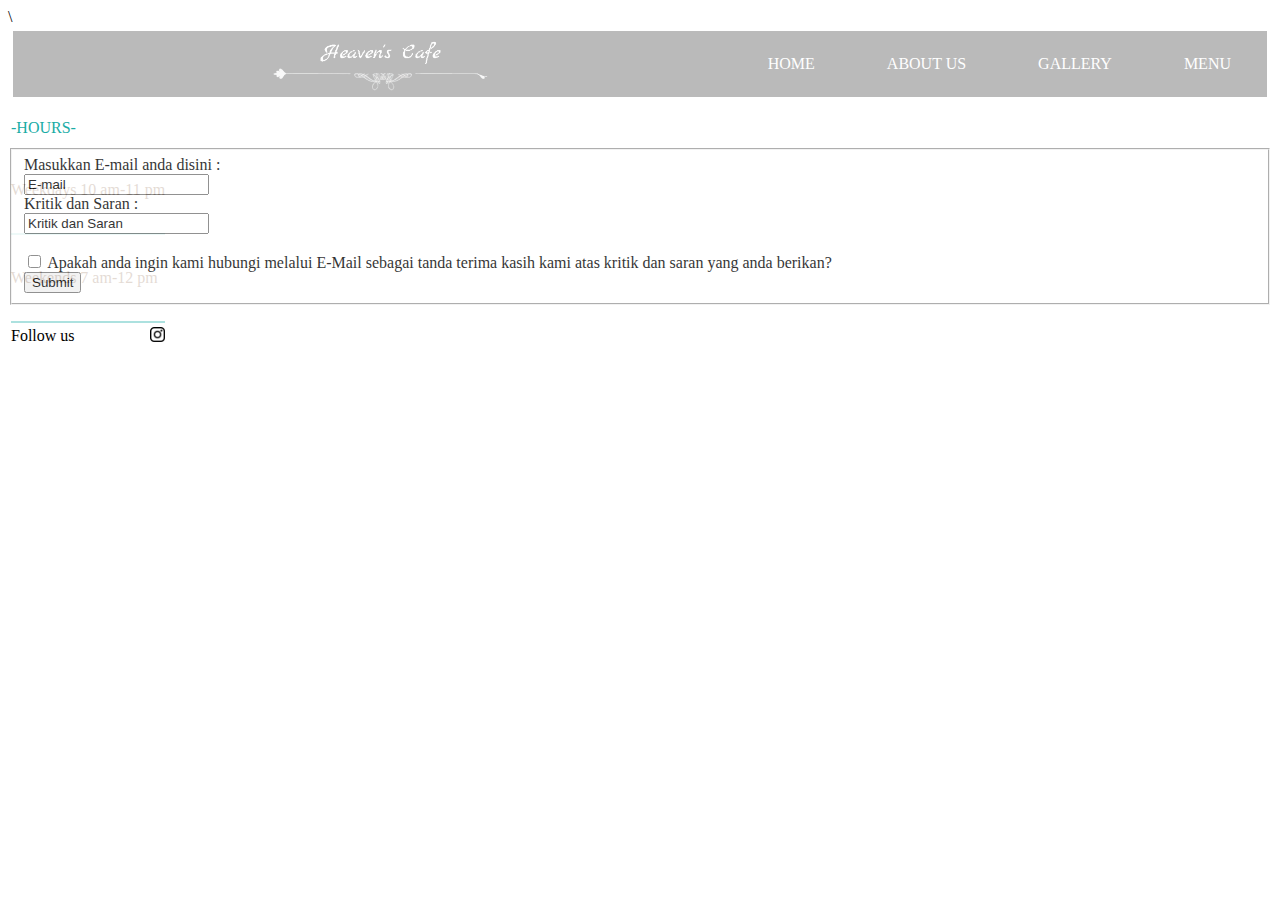
==== gallery.html @ 5e656ffd "Merge pull request #2 from ZinedineR/new" ====
<!DOCTYPE html>
<html lang="en" xmlns="http://www.w3.org/1999/html">
<head>\
    <link rel="icon"  type="image/jpeg" href="object/head.png">
    <meta charset="UTF-8">
    <title>Heaven's Cafe</title>
    <link rel="stylesheet" href="style/heaven.css">
</head>
    <header>
    <ul>
        <li class="logo"><img src="object/logo.png"></li>
        <li><a href="menu.html">MENU</a></li>
        <li><a href="gallery.html">GALLERY</a></li>
        <li><a href="about.html">ABOUT US</a></li>
        <li><a href="index.html">HOME</a></li>
    </ul>
    </header>

    <section>
    <table>
        <tbody>
        <tr>
            <td>
                <tr>
                    <td class="hour">-HOURS-</td>
                </tr>
                <tr>
                    <td class="when">Weekdays 10 am-11 pm</td>
                </tr>
                <tr>
                    <td><div class="line"></div> </td>
                </tr>
                <tr>
                    <td class="when">Weekends 7 am-12 pm</td>
                </tr>
                <tr>
                    <td><div class="line"></div></td>
                </tr>
            </td>
        </tr>
        <tr>
            <td><div class="follow">Follow us</div><a><img class="size" width="15" height="15" src="object/insta.png"></a></td>
        </tr>
        </tbody>
    </table>
    </section>
    <footer>
        <form>
            <fieldset>
                <label for="name">Masukkan E-mail anda disini :</label><br>
  				<input type="text" id="email" name="email" value="E-mail"><br>
				<label for="kritiksaran">Kritik dan Saran :</label><br>
				<input type="text" id="kritiksaran" name="kritiksaran" value="Kritik dan Saran"><br><br>
				<input type="checkbox" id="subscribe" name="subscribe" value="Subscribe">
  				<label for="subscribe"> Apakah anda ingin kami hubungi melalui E-Mail sebagai tanda terima kasih kami atas kritik dan saran yang anda berikan?</label><br>
				<input type="submit" value="Submit">
            </fieldset>
        </form>
    </footer>
</body>

</html>
---- style/heaven.css ----
* {
    box-sizing: border-box;
}
html {
}
body {
    background-image: url("../object/home.png");
    background-position: center center;
    background-repeat: no-repeat;
    background-attachment: fixed;
    background-size: cover;
}
header {
    padding: 5px;
}
section.home {
    float: right;
    position: relative;
}
section.nothome{
    position: relative;
}
footer{
    clear: both;
    position: relative;
    height: 200px;
    margin-top: -200px
}
ul {
    list-style-type: none;
    margin: auto;
    padding: 0;
    overflow: hidden;
    background-color: #a9a9a9;
    opacity: 80%;
}
li.logo{
    float: left;
    margin-left: 20%;
}
li.logo img{
    margin: auto;
    display: block;
    max-height: 50%;
    height: 60px;
}
li {
    float: right;
}

li a {
    display: block;
    color: white;
    text-align: center;
    padding: 24px 36px;
    text-decoration: none;
}

li a:hover:not(.active) {
    background-color: #111;
}

.active {
    color: saddlebrown;
}

table.home {
    margin-top: 50px;
    margin-right: 20px;
    padding: 80;
    text-align: center;
    background-color: white;
    opacity: 80%;
    margin-bottom: 154px;
}
table.about {
    margin-top: 50px;
    margin-bottom: 154px;
    margin-right: auto;
    margin-left: auto;
    padding: 80;
    text-align: center;
    background-color: white;
    opacity: 80%;
}
table.home td, table.about td{
    padding: 15px;
}
td.hour {
    height: 40px;
    color:#1aaca5;
}
td.when {
    height: 80px;
    color: #784d2c;
}
td.texty {
    font-family: Corbel;
    font-size: large;
    height: 80px;
    color: #784d2c;
}

.follow{
    float: left;
}
.line{
    width: 100%;
    height: 2px;
    margin-left: auto;
    margin-right: auto;
    background-color: #ace1df;
    border: 0 none;
}
.size {
    float: right ;
}
form {
    background-color: white;
    opacity: 80%;
}
form table{

}
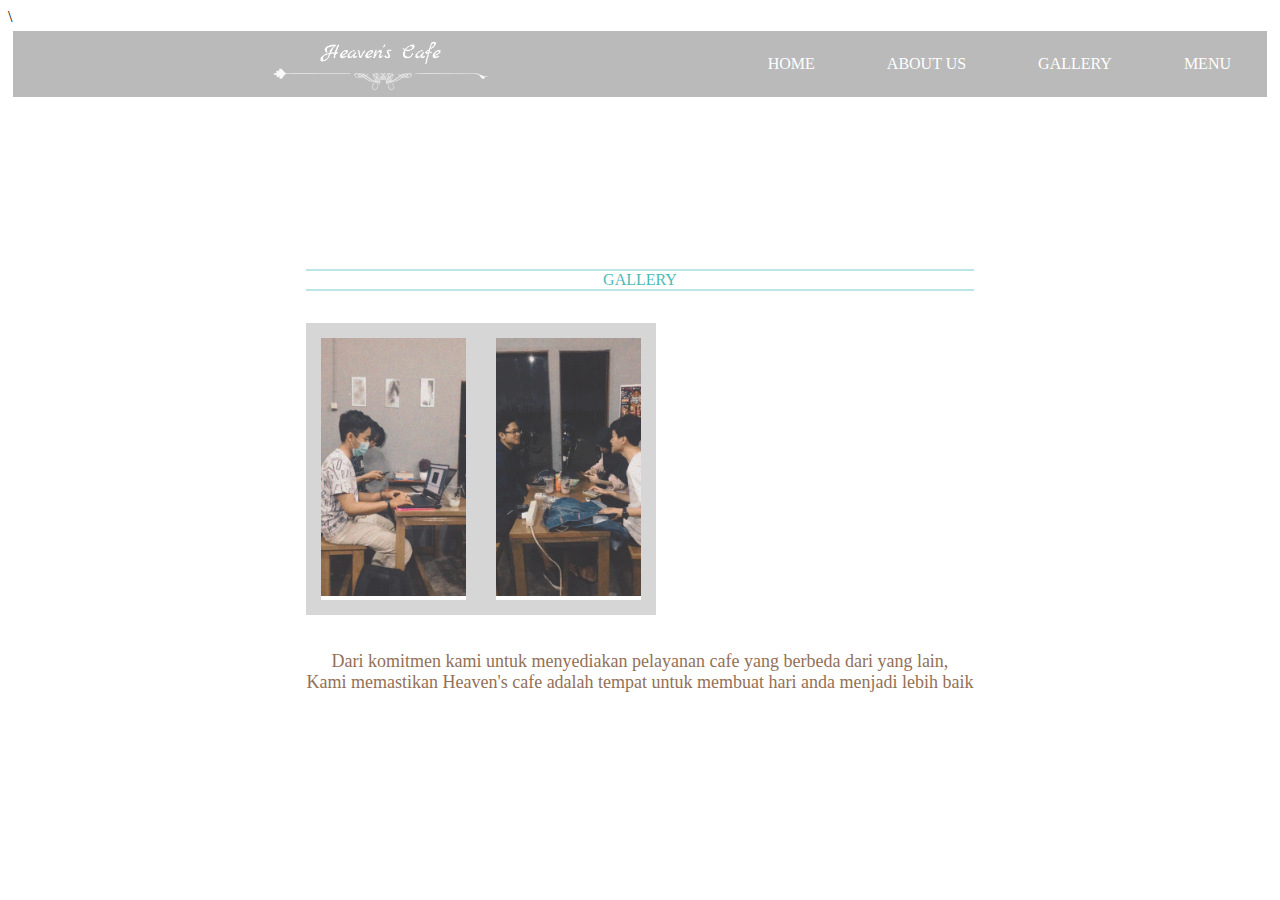
==== commit 2dc6c5e3: "Hari Pahlawan" ====
--- a/gallery.html
+++ b/gallery.html
@@ -17,46 +17,37 @@
     </header>
 
     <section>
-    <table>
-        <tbody>
-        <tr>
-            <td>
+    <table class="about">
+        <td>
+            <tr>
                 <tr>
-                    <td class="hour">-HOURS-</td>
+                    <td class="hour"><div class="line"></div>GALLERY<div class="line"></div></td>
                 </tr>
                 <tr>
-                    <td class="when">Weekdays 10 am-11 pm</td>
+                    <td>
+                        <div class="gallery">
+                          <a href="object/gl1.jpeg">
+                            <img src="object/gl1.jpeg">
+                          </a> 
+                        </div>
+                        <div class="gallery">
+                          <a href="object/gl2.jpeg">
+                            <img src="object/gl2.jpeg">
+                          </a>
+                        </div>
+                    </td>
                 </tr>
                 <tr>
-                    <td><div class="line"></div> </td>
+                    <td class="texty">
+                        Dari komitmen kami untuk menyediakan pelayanan cafe yang berbeda dari yang lain,
+                        <br>Kami memastikan Heaven's cafe adalah tempat untuk membuat hari anda menjadi lebih baik
+                    </td>
                 </tr>
-                <tr>
-                    <td class="when">Weekends 7 am-12 pm</td>
-                </tr>
-                <tr>
-                    <td><div class="line"></div></td>
-                </tr>
-            </td>
-        </tr>
-        <tr>
-            <td><div class="follow">Follow us</div><a><img class="size" width="15" height="15" src="object/insta.png"></a></td>
-        </tr>
-        </tbody>
+            </tr>
+        </td>
     </table>
+
     </section>
-    <footer>
-        <form>
-            <fieldset>
-                <label for="name">Masukkan E-mail anda disini :</label><br>
-  				<input type="text" id="email" name="email" value="E-mail"><br>
-				<label for="kritiksaran">Kritik dan Saran :</label><br>
-				<input type="text" id="kritiksaran" name="kritiksaran" value="Kritik dan Saran"><br><br>
-				<input type="checkbox" id="subscribe" name="subscribe" value="Subscribe">
-  				<label for="subscribe"> Apakah anda ingin kami hubungi melalui E-Mail sebagai tanda terima kasih kami atas kritik dan saran yang anda berikan?</label><br>
-				<input type="submit" value="Submit">
-            </fieldset>
-        </form>
-    </footer>
 </body>
 
 </html>--- a/style/heaven.css
+++ b/style/heaven.css
@@ -120,6 +120,46 @@
     opacity: 80%;
 }
 form table{
-
+    border-spacing: 0;
+    border-collapse: collapse;
+    border-radius: 6px;
+    overflow: hidden;
+    max-width: 100%;
+    width: 100%;
+    margin: 0 auto;
+    position: relative;
+}
+form table td, form table th{
+    padding-left: 8px;
+}
+table thead tr {
+    height: 60px;
+    background: sandybrown;
+    font-size: 16px;
+}
+table tbody tr {
+    height: 48px;
+    border-bottom: 1px solid #E3F1D5;
 }
 
+div.gallery {
+  margin-left:auto;
+  margin-right:auto;
+  border: 15px solid #ccc;
+  float: left;
+  width: 175px;
+}
+
+div.gallery:hover {
+  border: 0px solid #777;
+}
+
+div.gallery img {
+  width: 100%;
+  height: 100%;
+}
+
+div.desc {
+  padding: 15px;
+  text-align: center;
+}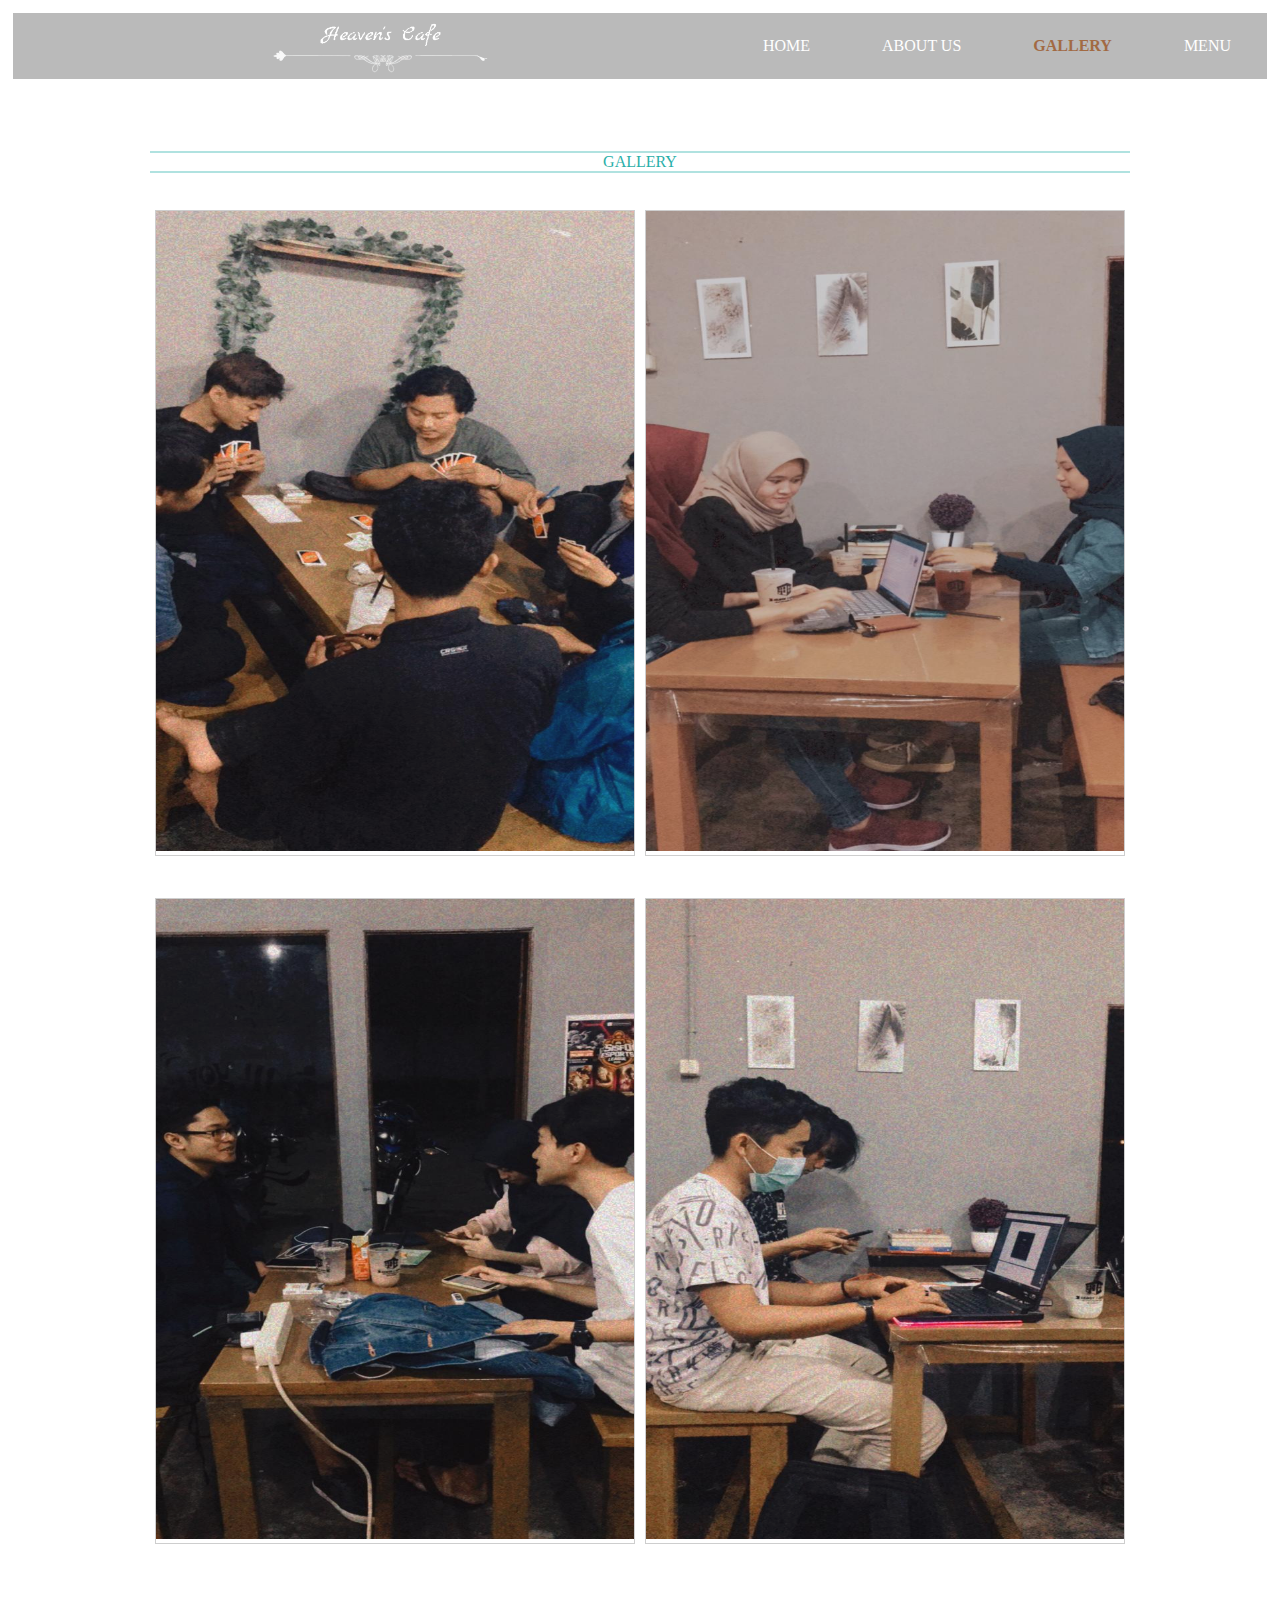
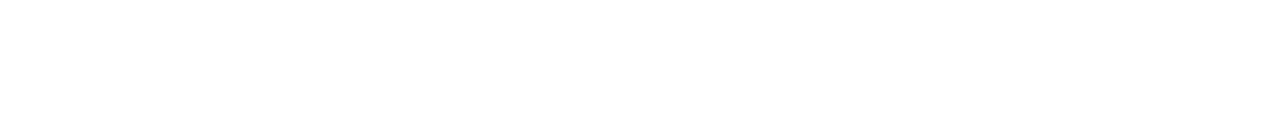
==== commit 16e97868: "Merge branch 'main' of https://github.com/ZinedineR/zinediner.github.io into main" ====
--- a/gallery.html
+++ b/gallery.html
@@ -1,53 +1,61 @@
 <!DOCTYPE html>
 <html lang="en" xmlns="http://www.w3.org/1999/html">
-<head>\
-    <link rel="icon"  type="image/jpeg" href="object/head.png">
+<head>
+    <link rel="icon" type="image/jpeg" href="object/head.png">
     <meta charset="UTF-8">
     <title>Heaven's Cafe</title>
     <link rel="stylesheet" href="style/heaven.css">
 </head>
-    <header>
+<header>
     <ul>
         <li class="logo"><img src="object/logo.png"></li>
         <li><a href="menu.html">MENU</a></li>
-        <li><a href="gallery.html">GALLERY</a></li>
+        <li><a class="current" href="gallery.html">GALLERY</a></li>
         <li><a href="about.html">ABOUT US</a></li>
         <li><a href="index.html">HOME</a></li>
     </ul>
-    </header>
+</header>
 
-    <section>
+<section>
     <table class="about">
-        <td>
             <tr>
-                <tr>
-                    <td class="hour"><div class="line"></div>GALLERY<div class="line"></div></td>
-                </tr>
-                <tr>
-                    <td>
-                        <div class="gallery">
-                          <a href="object/gl1.jpeg">
+                <td class="hour">
+                    <div class="line"></div>
+                    GALLERY
+                    <div class="line"></div>
+                </td>
+            </tr>
+            <tr>
+                <td>
+                    <div class="gallery">
+                        <a href="object/gl1.jpeg">
+                            <img src="object/gl4.jpeg">
+                        </a>
+                    </div>
+                    <div class="gallery">
+                        <a href="object/gl2.jpeg">
+                            <img src="object/gl3.jpeg">
+                        </a>
+                    </div>
+                </td>
+            </tr>
+            <tr>
+                <td>
+                    <div class="gallery">
+                        <a href="object/gl3.jpeg">
+                            <img src="object/gl2.jpeg">
+                        </a>
+                    </div>
+                    <div class="gallery">
+                        <a href="object/gl4.jpeg">
                             <img src="object/gl1.jpeg">
-                          </a> 
-                        </div>
-                        <div class="gallery">
-                          <a href="object/gl2.jpeg">
-                            <img src="object/gl2.jpeg">
-                          </a>
-                        </div>
-                    </td>
-                </tr>
-                <tr>
-                    <td class="texty">
-                        Dari komitmen kami untuk menyediakan pelayanan cafe yang berbeda dari yang lain,
-                        <br>Kami memastikan Heaven's cafe adalah tempat untuk membuat hari anda menjadi lebih baik
-                    </td>
-                </tr>
+                        </a>
+                    </div>
+                </td>
             </tr>
-        </td>
     </table>
 
-    </section>
+</section>
 </body>
 
 </html>--- a/style/heaven.css
+++ b/style/heaven.css
@@ -60,18 +60,32 @@
     background-color: #111;
 }
 
-.active {
+a:active {
     color: saddlebrown;
 }
-
+a.current {
+    color: saddlebrown;
+    font-weight: bold;
+}
+ul.navbar-responsive li.navbar-children ul{
+    display: None;
+    list-style: none;
+}
+ul.navbar-responsive li.navbar-children.active ul{
+    display: inline;
+}
+.ig:hover{
+    filter: drop-shadow(0 0 5px grey);
+}
 table.home {
     margin-top: 50px;
     margin-right: 20px;
     padding: 80;
     text-align: center;
     background-color: white;
-    opacity: 80%;
+    opacity: 95%;
     margin-bottom: 154px;
+    border-style: none
 }
 table.about {
     margin-top: 50px;
@@ -81,7 +95,7 @@
     padding: 80;
     text-align: center;
     background-color: white;
-    opacity: 80%;
+    opacity: 95%;
 }
 table.home td, table.about td{
     padding: 15px;
@@ -103,6 +117,11 @@
 
 .follow{
     float: left;
+    color: white;
+}
+.rowfollow{
+    width: 240px;
+    background-color: #6b3b17;
 }
 .line{
     width: 100%;
@@ -110,6 +129,14 @@
     margin-left: auto;
     margin-right: auto;
     background-color: #ace1df;
+    border: 0 none;
+}
+.linemenu{
+    width: 100%;
+    height: 2px;
+    margin-left: auto;
+    margin-right: auto;
+    background-color: black;
     border: 0 none;
 }
 .size {
@@ -143,23 +170,45 @@
 }
 
 div.gallery {
-  margin-left:auto;
-  margin-right:auto;
-  border: 15px solid #ccc;
+  margin: 5px;
+  border: 1px solid #ccc;
   float: left;
-  width: 175px;
+  width: 480px;
+  position: relative;
 }
 
 div.gallery:hover {
-  border: 0px solid #777;
+  border: 1px solid #777;
 }
 
 div.gallery img {
   width: 100%;
-  height: 100%;
+  max-height: 640px;
+  height: auto;
+}
+div.menu {
+  margin: 5px;
+  float: left;
+  width: 300px;
+}
+
+div.menu:hover {
+  border: 1px solid #777;
+}
+
+div.menu img {
+  width: 100%;
+  height: auto;
 }
 
 div.desc {
   padding: 15px;
   text-align: center;
+}
+div.desc1 {
+  padding: 15px;
+  text-align: center;
+  font-family: "Brush Script MT";
+  font-size: larger;
+  color:gray;
 }